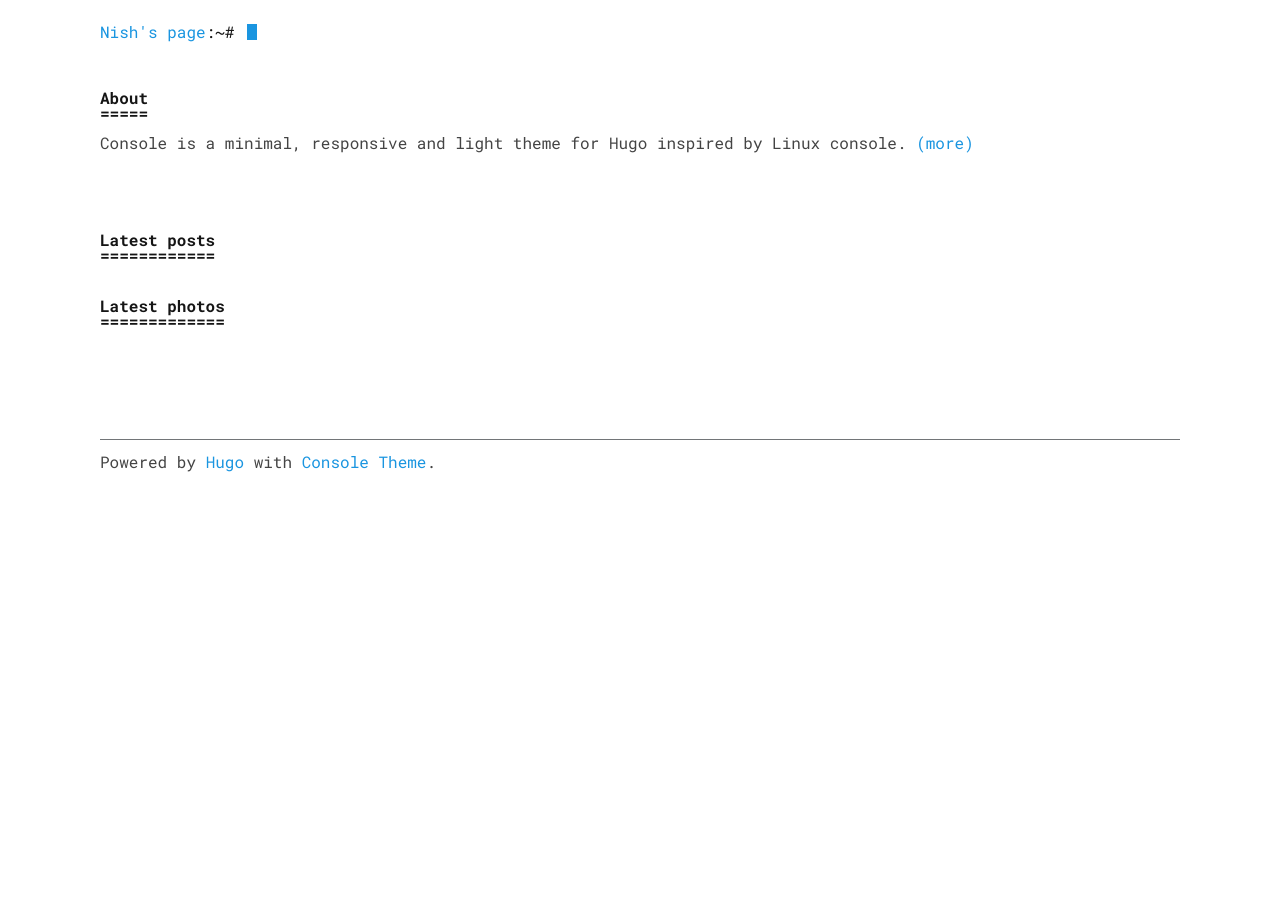
==== index.html @ 3bb4d567 "initial commit" ====
<!DOCTYPE html>
<html lang="en-us">
<head>
	<meta name="generator" content="Hugo 0.91.2" />
    <meta charset="utf-8">
    <meta http-equiv="X-UA-Compatible" content="IE=edge">
    <title>Nish&#39;s page/</title>
    
    <meta name="viewport" content="width=device-width, initial-scale=1">
    <meta name="robots" content="all,follow">
    <meta name="googlebot" content="index,follow,snippet,archive">
    <link rel="stylesheet" href="https://jnishwanth.github.io/hugo-theme-console/css/terminal-0.7.1.min.css">
    <link rel="stylesheet" href="https://jnishwanth.github.io/hugo-theme-console/css/animate-3.7.2.min.css">
    <link rel="stylesheet" href="https://jnishwanth.github.io/hugo-theme-console/css/console.css">
    
      <!--[if lt IE 9]>
          <script src="https://oss.maxcdn.com/html5shiv/3.7.2/html5shiv.min.js"></script>
          <script src="https://oss.maxcdn.com/respond/1.4.2/respond.min.js"></script>
      <![endif]-->
       
      <link href="https://jnishwanth.github.io/index.xml" rel="alternate" type="application/rss+xml" title="Nish's page" />
    <meta property="og:title" content="Nish&#39;s page" />
<meta property="og:description" content="" />
<meta property="og:type" content="website" />
<meta property="og:url" content="https://jnishwanth.github.io/" />


<meta name="twitter:title" content="Nish&#39;s page"/>
<meta name="twitter:description" content=""/>

</head>
<body class="terminal">
    <div class="container">
        <div class="terminal-nav">
          <header class="terminal-logo">
            <div class="logo terminal-prompt">
              
              
              <a href="https://jnishwanth.github.io" class="no-style ">Nish&#39;s page</a>:~# 
              </div></header>
          <nav class="terminal-menu">
            <ul vocab="https://schema.org/" typeof="BreadcrumbList">
                
            </ul>
          </nav>
        </div>
    </div>

    <div class="container " >
        

<h1>About</h1>

<p>
Console is a minimal, responsive and light theme for Hugo inspired by Linux console.  <a href="about/">(more)</a>
</p>
<br/>

<h1>Latest posts</h1>

<div class="posts-list">

</div>

<h1>Latest photos</h1>

<div class="image-grid">

</div>


        <div class="footer">
    Powered by <a href="https://gohugo.io/">Hugo</a> with
    <a href="https://github.com/mrmierzejewski/hugo-theme-console/">Console Theme</a>. 
</div>

    </div>
  </body>
</html>
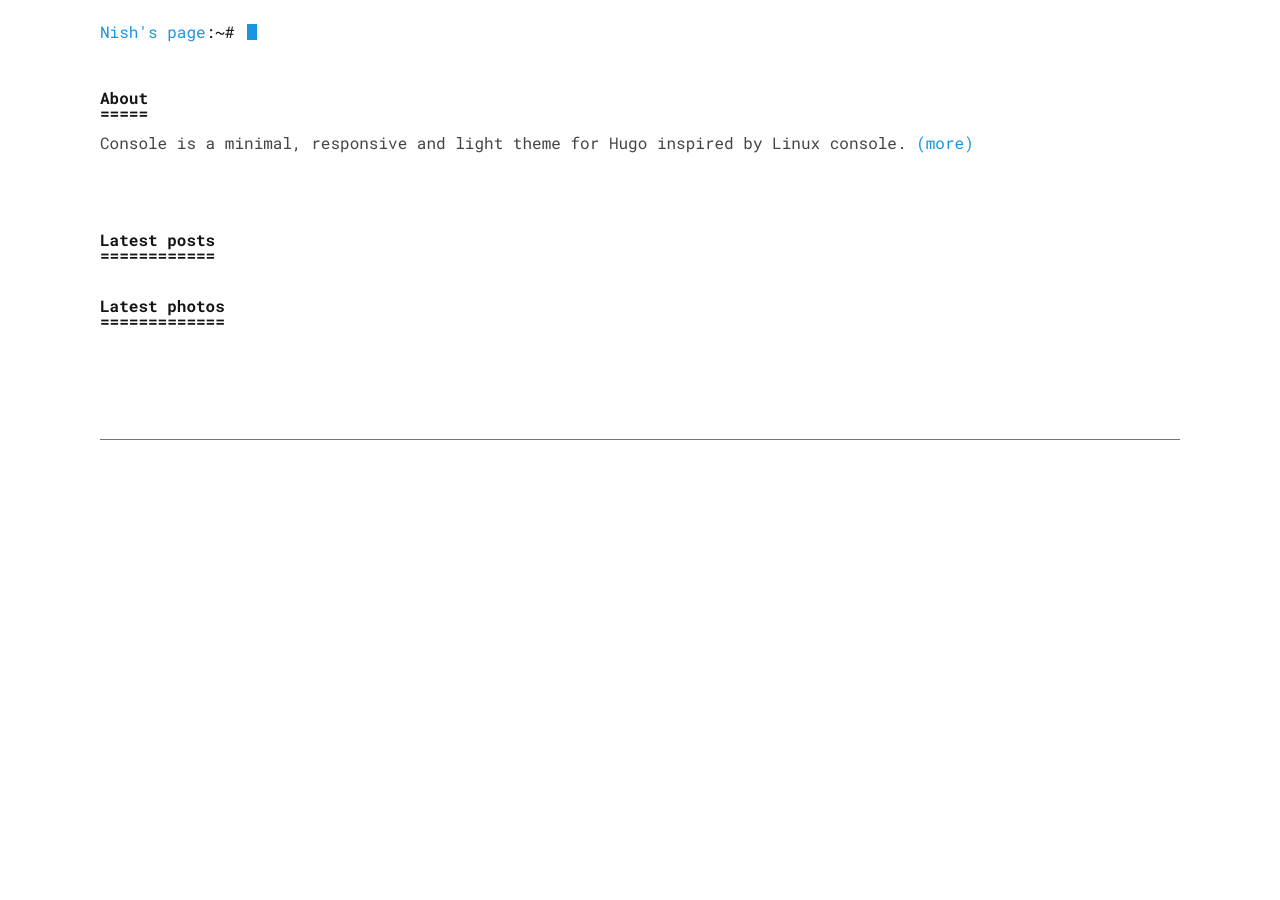
==== commit 0f15b553: "minor" ====
--- a/index.html
+++ b/index.html
@@ -70,8 +70,8 @@
 
 
         <div class="footer">
-    Powered by <a href="https://gohugo.io/">Hugo</a> with
-    <a href="https://github.com/mrmierzejewski/hugo-theme-console/">Console Theme</a>. 
+    
+    
 </div>
 
     </div>
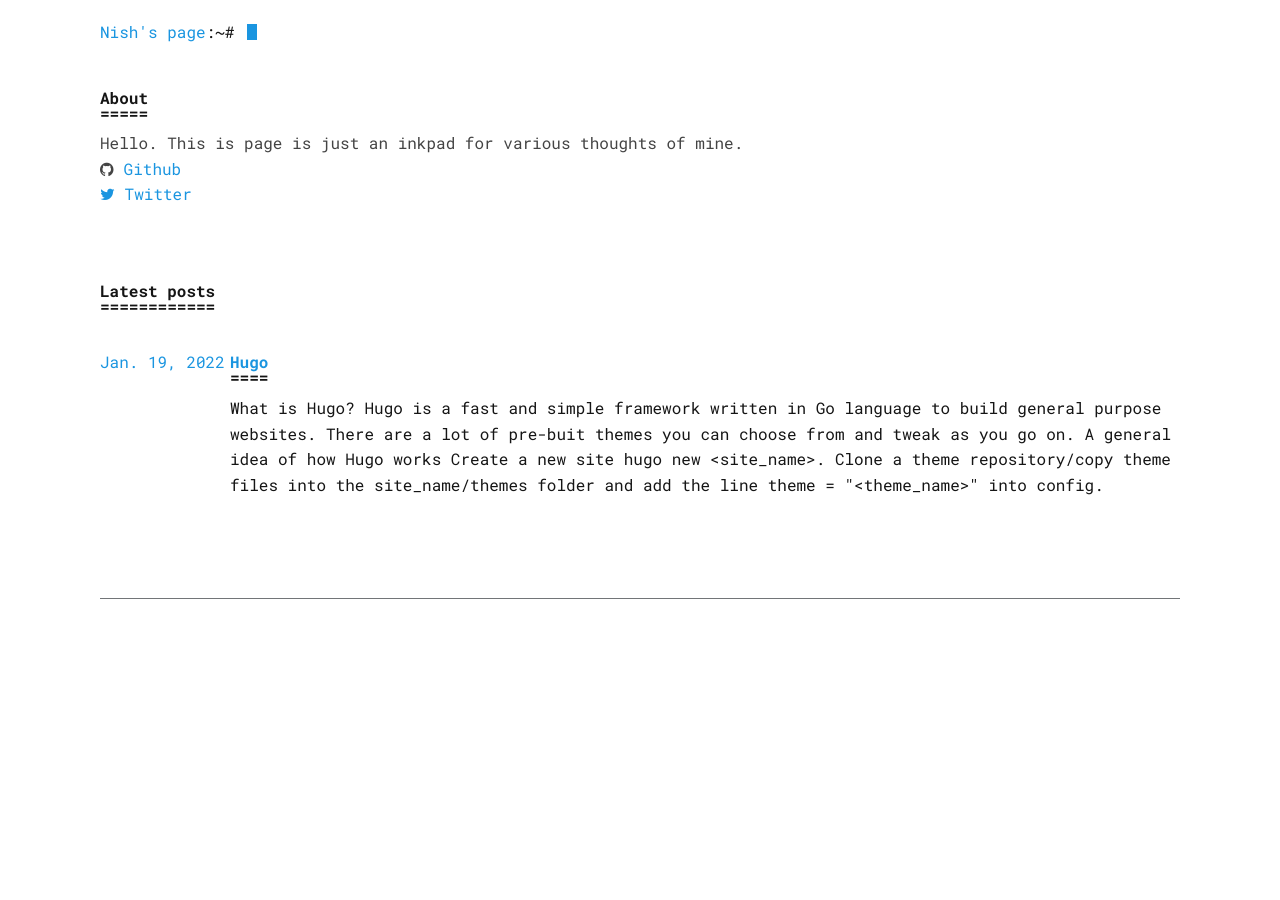
==== commit fe69f44d: "minor" ====
--- a/index.html
+++ b/index.html
@@ -48,11 +48,14 @@
 
     <div class="container " >
         
-
+<link rel="stylesheet" href="https://cdnjs.cloudflare.com/ajax/libs/font-awesome/4.7.0/css/font-awesome.min.css">
 <h1>About</h1>
 
 <p>
-Console is a minimal, responsive and light theme for Hugo inspired by Linux console.  <a href="about/">(more)</a>
+    Hello. This is page is just an inkpad for various thoughts of mine.
+    <br/> <i class="fa fa-github"></i> <a href="https://github.com/jnishwanth">Github<a>
+    <br/> <i class="fa fa-twitter"></i> <a href="https://twitter.com/jnishwanth">Twitter<a>
+
 </p>
 <br/>
 
@@ -60,13 +63,23 @@
 
 <div class="posts-list">
 
+    
+        <div class="post">
+            <p>
+                <div class="date">Jan. 19, 2022</div>
+                <h1><a href="https://jnishwanth.github.io/posts/hugo/" title="Hugo">Hugo</a></h1>
+                What is Hugo?  Hugo is a fast and simple framework written in Go language to build general purpose websites. There are a lot of pre-buit themes you can choose from and tweak as you go on.  A general idea of how Hugo works  Create a new site hugo new &lt;site_name&gt;. Clone a theme repository/copy theme files into the site_name/themes folder and add the line theme = &quot;&lt;theme_name&gt;&quot; into config.
+            </p>
+        </div>    
+    
+
 </div>
 
-<h1>Latest photos</h1>
 
-<div class="image-grid">
 
-</div>
+
+
+
 
 
         <div class="footer">
